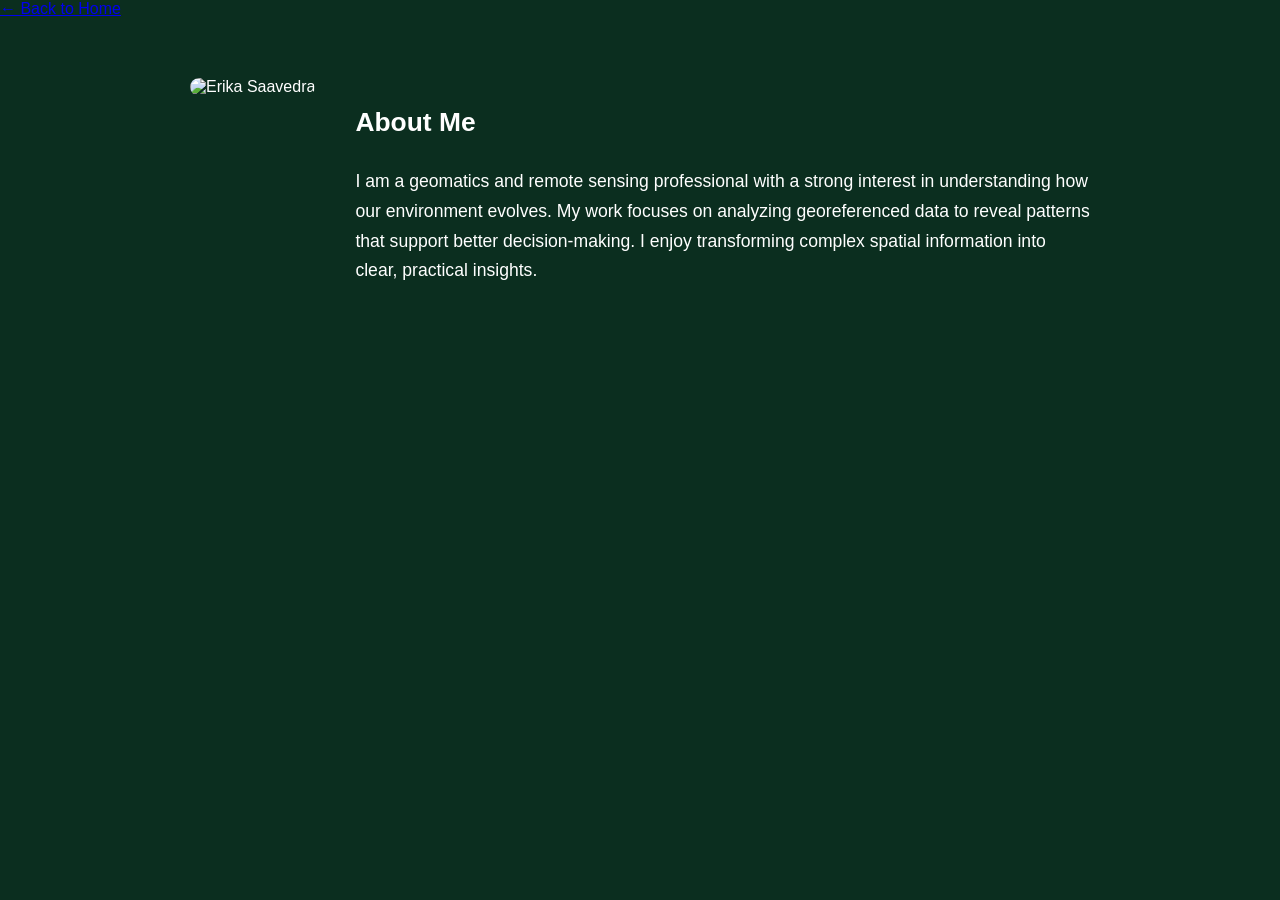
==== about-es.html @ 5560d7bb "Create about-es.html" ====
<!DOCTYPE html>
<html lang="en">
<head>
    <meta charset="UTF-8">
    <meta name="viewport" content="width=device-width, initial-scale=1.0">
    <title>About Me | Erika Saavedra</title>
    <link rel="stylesheet" href="styles.css">
</head>

<body>

    <a href="index.html" class="back-btn">← Back to Home</a>

    <section class="about-page">
        <div class="about-container">

            <div class="about-photo">
                <img src="img/chiki3.jpg" alt="Erika Saavedra">
            </div>

            <div class="about-text">
                <h1>About Me</h1>
                <p>I am a geomatics and remote sensing professional with a strong interest in understanding how our environment evolves.
My work focuses on analyzing georeferenced data to reveal patterns that support better decision‑making.
I enjoy transforming complex spatial information into clear, practical insights.</p>
            </div>

        </div>
    </section>

</body>
</html>
---- styles.css ----
body {
    margin: 0;
    font-family: 'Montserrat', sans-serif;
    background-color: #0b2e1f;
    color: white;
}

/* LANGUAGE SWITCH */
.lang-switch {
    position: fixed;
    top: 15px;
    right: 20px;
    z-index: 20;
}

.lang-switch button {
    background: #ffeb3b;
    border: none;
    padding: 6px 12px;
    margin-left: 5px;
    cursor: pointer;
    border-radius: 5px;
    font-weight: bold;
}

/* NAVBAR */
nav {
    width: 100%;
    padding: 20px;
    position: fixed;
    top: 0;
    background-color: rgba(0,0,0,0.3);
    z-index: 10;
}

nav ul {
    list-style: none;
    display: flex;
    justify-content: center;
    gap: 40px;
    padding: 0;
}

nav a {
    color: white;
    text-decoration: none;
    font-weight: 500;
}

/* HERO SECTION */
.hero {
    height: 90vh;
    background-image: url('https://images.unsplash.com/photo-1500530855697-b586d89ba3ee?auto=format&fit=crop&w=1200&q=60');
    background-size: cover;
    background-position: center;
    position: relative;
}

.overlay {
    position: absolute;
    top: 0;
    left: 0;
    width: 100%;
    height: 100%;
    background: rgba(0,0,0,0.4);
}

.hero-content {
    position: absolute;
    top: 50%;
    left: 50%;
    transform: translate(-50%, -50%);
    text-align: center;
}

.name {
    font-family: 'Pacifico', cursive;
    font-size: 80px;
    color: #ffeb3b;
    margin: 0;
}

.subtitle {
    font-size: 22px;
    margin-top: 10px;
}
.about-page {
    padding: 60px 20px;
    display: flex;
    justify-content: center;
}

.about-container {
    max-width: 900px;
    display: flex;
    gap: 40px;
    align-items: flex-start;
}

.about-photo img {
    width: 250px;
    height: 250px;
    object-fit: cover;
    border-radius: 10px;
}

.about-text {
    flex: 1;
    line-height: 1.7;
    font-size: 1.1rem;
}


/* PROJECTS */
.projects {
    padding: 80px 40px;
    text-align: center;
}

.projects h2 {
    font-size: 36px;
    margin-bottom: 40px;
}

.project-grid {
    display: grid;
    grid-template-columns: repeat(3, 1fr);
    gap: 30px;
}

.project-card {
    position: relative;
    opacity: 0;
    transform: translateY(20px);
    transition: all 0.8s ease;
}

.project-card.visible {
    opacity: 1;
    transform: translateY(0);
}

.project-card img {
    width: 100%;
    height: 260px;
    object-fit: cover;
    border-radius: 10px;
}

.project-title {
    position: absolute;
    top: 50%;
    left: 50%;
    transform: translate(-50%, -50%);
    background: rgba(0,0,0,0.55);
    padding: 12px 20px;
    border-radius: 8px;
    font-size: 20px;
    font-weight: bold;
}
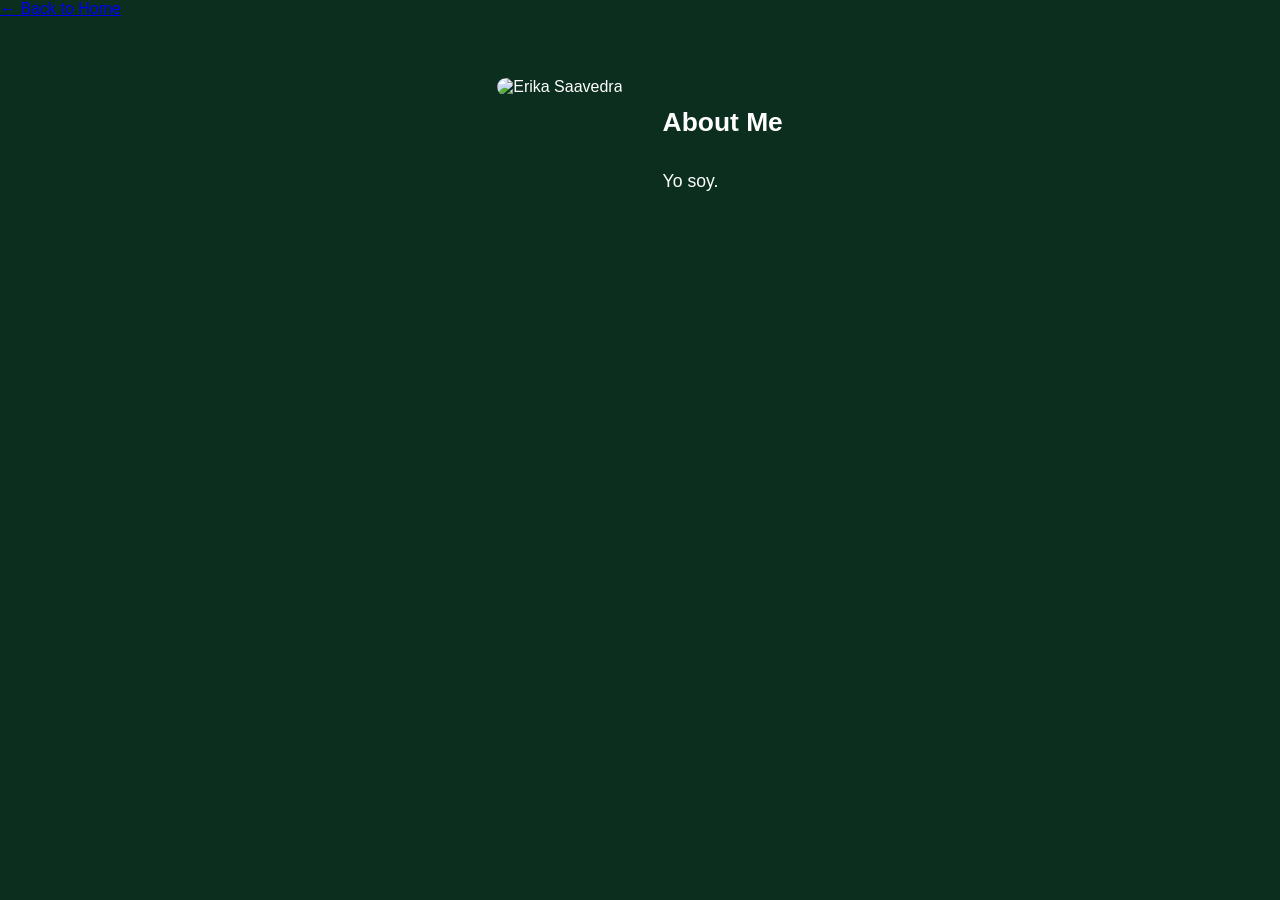
==== commit 6a52573f: "Update about-es.html" ====
--- a/about-es.html
+++ b/about-es.html
@@ -1,9 +1,9 @@
 <!DOCTYPE html>
-<html lang="en">
+<html lang="sp">
 <head>
     <meta charset="UTF-8">
     <meta name="viewport" content="width=device-width, initial-scale=1.0">
-    <title>About Me | Erika Saavedra</title>
+    <title>Sobre mi | Erika Saavedra</title>
     <link rel="stylesheet" href="styles.css">
 </head>
 
@@ -20,9 +20,7 @@
 
             <div class="about-text">
                 <h1>About Me</h1>
-                <p>I am a geomatics and remote sensing professional with a strong interest in understanding how our environment evolves.
-My work focuses on analyzing georeferenced data to reveal patterns that support better decision‑making.
-I enjoy transforming complex spatial information into clear, practical insights.</p>
+                <p>Yo soy.</p>
             </div>
 
         </div>
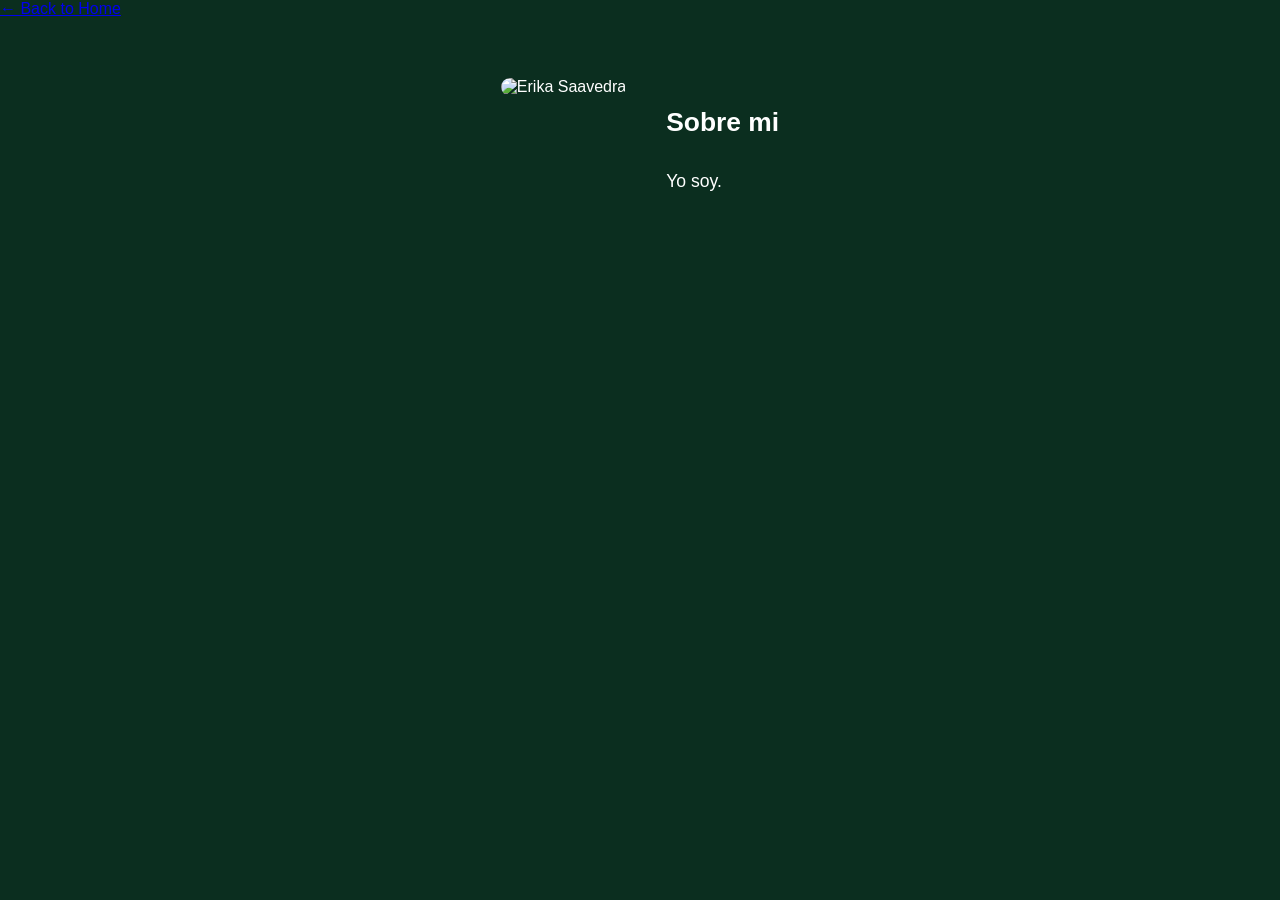
==== commit 660046a2: "Update about-es.html" ====
--- a/about-es.html
+++ b/about-es.html
@@ -1,5 +1,5 @@
 <!DOCTYPE html>
-<html lang="sp">
+<html lang="es">
 <head>
     <meta charset="UTF-8">
     <meta name="viewport" content="width=device-width, initial-scale=1.0">
@@ -19,7 +19,7 @@
             </div>
 
             <div class="about-text">
-                <h1>About Me</h1>
+                <h1>Sobre mi</h1>
                 <p>Yo soy.</p>
             </div>
 
